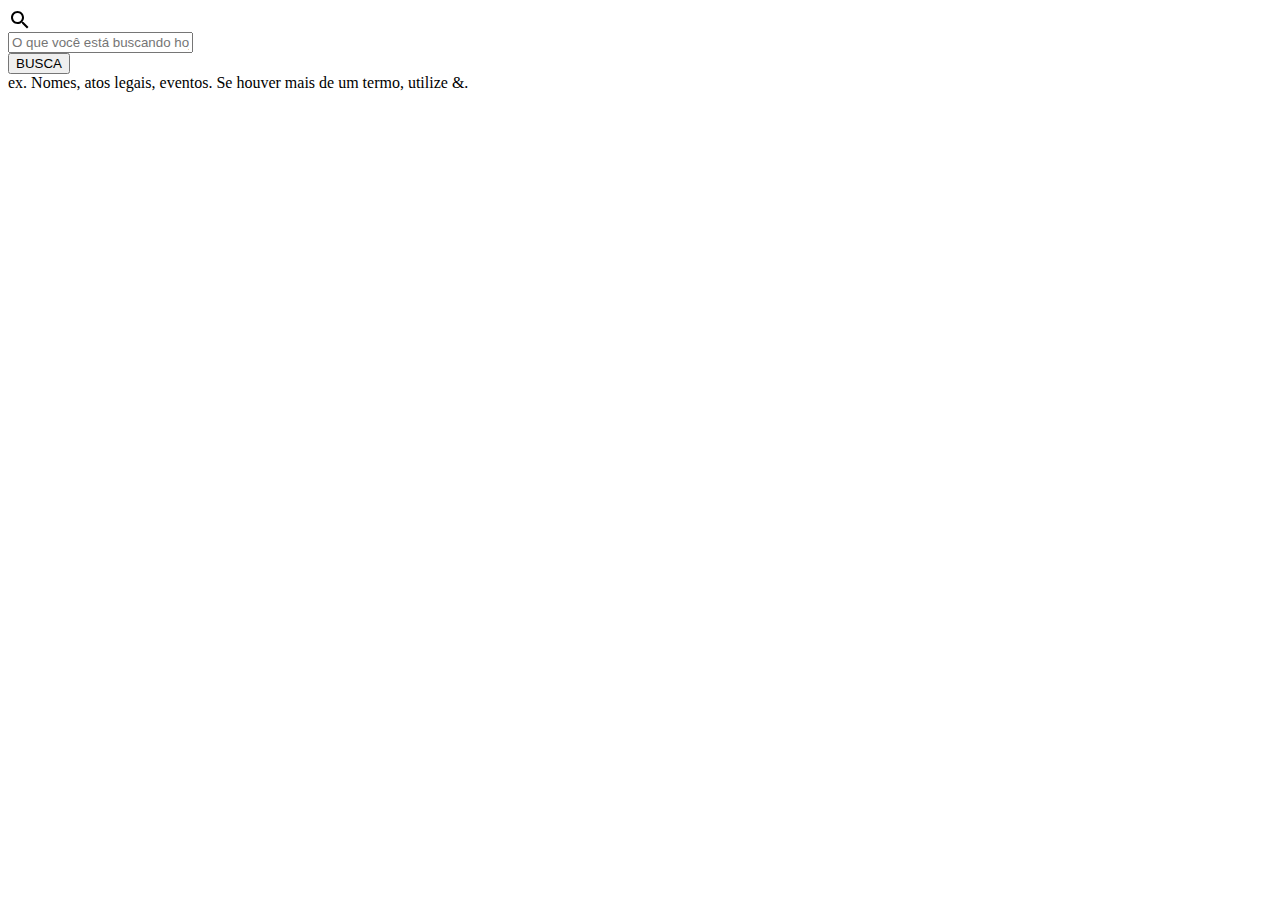
==== web/templates/index.html @ 932e75e9 "Add files via upload" ====
<html>
  <head>
    <meta http-equiv="Content-Type" content="text/html; charset=UTF-8" />
    <meta name="viewport" content="width=device-width, initial-scale=1" />
    <meta http-equiv="X-UA-Compatible" content="IE=edge" />
    <meta name="author" content="colorlib.com">
    <link href="https://fonts.googleapis.com/css?family=Poppins" rel="stylesheet" />
    <link rel="stylesheet" href="{{ url_for('static', filename='css/main.css') }}" />
  </head>
  <body>
    <div class="s130">
      <form action="/search" method="post" role="form">
        <div class="inner-form">
          <div class="input-field first-wrap">
            <div class="svg-wrapper">
              <svg xmlns="http://www.w3.org/2000/svg" width="24" height="24" viewBox="0 0 24 24">
                <path d="M15.5 14h-.79l-.28-.27C15.41 12.59 16 11.11 16 9.5 16 5.91 13.09 3 9.5 3S3 5.91 3 9.5 5.91 16 9.5 16c1.61 0 3.09-.59 4.23-1.57l.27.28v.79l5 4.99L20.49 19l-4.99-5zm-6 0C7.01 14 5 11.99 5 9.5S7.01 5 9.5 5 14 7.01 14 9.5 11.99 14 9.5 14z"></path>
              </svg>
            </div>
            <input id="search_term" name="search_term" type="text" placeholder="O que você está buscando hoje?" />
          </div>
          <div class="input-field second-wrap">
            <button class="btn-search" type="submit">BUSCA</button>
          </div>
        </div>
        <span class="info">ex. Nomes, atos legais, eventos. Se houver mais de um termo, utilize &. </span>
      </form>
    </div>
      <script src="https://code.jquery.com/jquery-3.3.1.slim.min.js"
        integrity="sha384-q8i/X+965DzO0rT7abK41JStQIAqVgRVzpbzo5smXKp4YfRvH+8abtTE1Pi6jizo"
        crossorigin="anonymous"></script>
      <script src="https://cdnjs.cloudflare.com/ajax/libs/popper.js/1.14.7/umd/popper.min.js"
        integrity="sha384-UO2eT0CpHqdSJQ6hJty5KVphtPhzWj9WO1clHTMGa3JDZwrnQq4sF86dIHNDz0W1"
        crossorigin="anonymous"></script>
  </body>
</html>
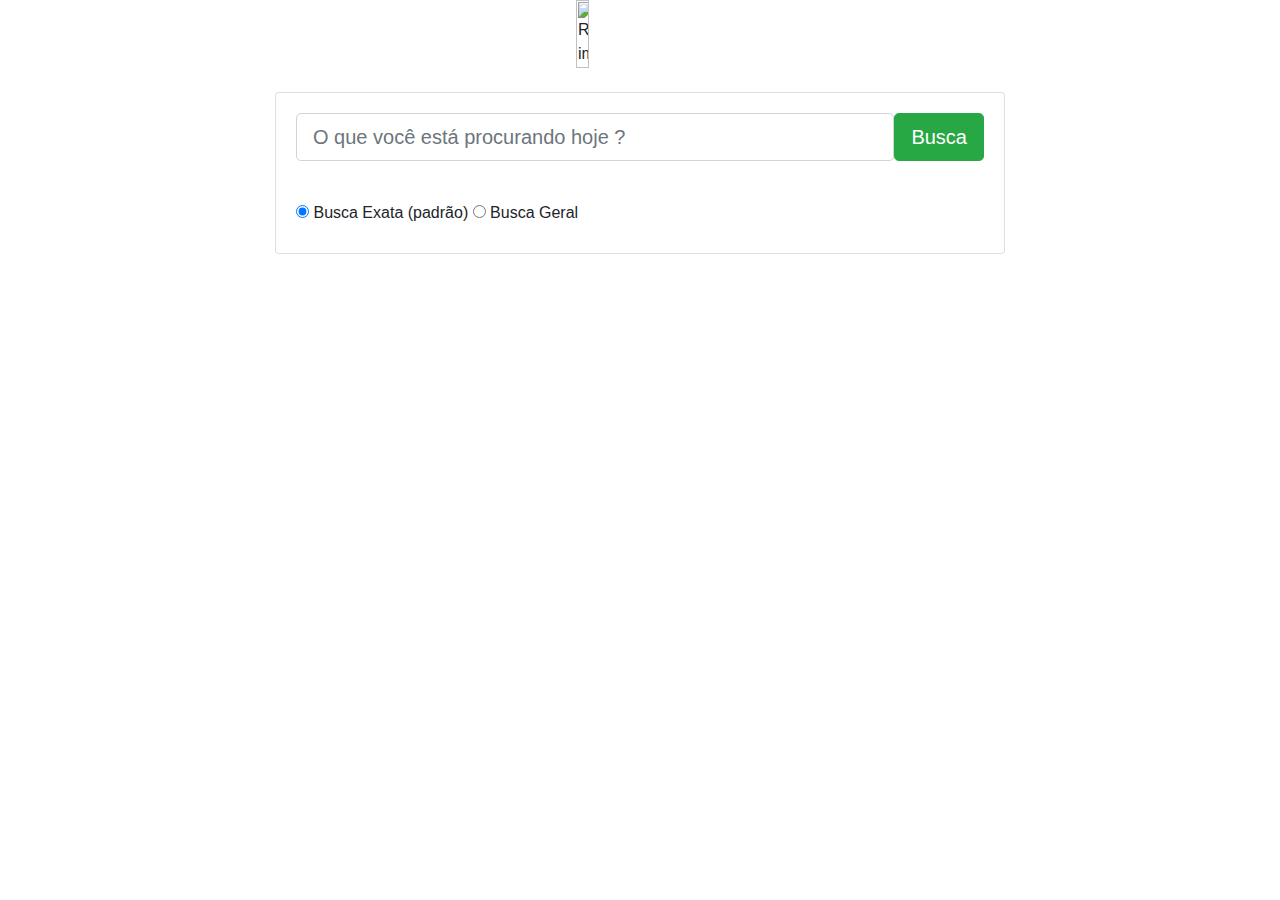
==== commit e2ccc0a8: "Add files via upload" ====
--- a/web/templates/index.html
+++ b/web/templates/index.html
@@ -1,36 +1,64 @@
 <html>
   <head>
-    <meta http-equiv="Content-Type" content="text/html; charset=UTF-8" />
-    <meta name="viewport" content="width=device-width, initial-scale=1" />
-    <meta http-equiv="X-UA-Compatible" content="IE=edge" />
-    <meta name="author" content="colorlib.com">
-    <link href="https://fonts.googleapis.com/css?family=Poppins" rel="stylesheet" />
-    <link rel="stylesheet" href="{{ url_for('static', filename='css/main.css') }}" />
+    <title>IFSearch - Boletim de Serviços</title>
+  <link href="//maxcdn.bootstrapcdn.com/bootstrap/4.1.1/css/bootstrap.min.css" rel="stylesheet" id="bootstrap-css">
+  <script src="//maxcdn.bootstrapcdn.com/bootstrap/4.1.1/js/bootstrap.min.js"></script>
+  <script src="//cdnjs.cloudflare.com/ajax/libs/jquery/3.2.1/jquery.min.js"></script>
+  <!------ Include the above in your HEAD tag ---------->
+  <style>
+    .form-control-borderless {
+      border: none;
+    }
+
+    .form-control-borderless:hover, .form-control-borderless:active, .form-control-borderless:focus {
+      border: none;
+      outline: none;
+      box-shadow: none;
+    }
+    .img-fluid {
+      max-width: 10%;
+      height: 10%;
+    }
+  </style>
   </head>
-  <body>
-    <div class="s130">
-      <form action="/search" method="post" role="form">
-        <div class="inner-form">
-          <div class="input-field first-wrap">
-            <div class="svg-wrapper">
-              <svg xmlns="http://www.w3.org/2000/svg" width="24" height="24" viewBox="0 0 24 24">
-                <path d="M15.5 14h-.79l-.28-.27C15.41 12.59 16 11.11 16 9.5 16 5.91 13.09 3 9.5 3S3 5.91 3 9.5 5.91 16 9.5 16c1.61 0 3.09-.59 4.23-1.57l.27.28v.79l5 4.99L20.49 19l-4.99-5zm-6 0C7.01 14 5 11.99 5 9.5S7.01 5 9.5 5 14 7.01 14 9.5 11.99 14 9.5 14z"></path>
-              </svg>
+
+  <link rel="stylesheet" href="https://use.fontawesome.com/releases/v5.1.0/css/all.css" integrity="sha384-lKuwvrZot6UHsBSfcMvOkWwlCMgc0TaWr+30HWe3a4ltaBwTZhyTEggF5tJv8tbt" crossorigin="anonymous">
+  <div class="d-flex justify-content-center">
+      <img src="/static/images/ifsearch.png" class="img-fluid" alt="Responsive image">
+  </div>
+  <div class="container">
+    <br/>
+	<div class="row justify-content-center">
+            <div class="col-12 col-md-10 col-lg-8">
+                <form class="card card-sm" action="/search" method="post" role="form">
+                    <div class="card-body row no-gutters align-items-center">
+                        <div class="col-auto">
+                            <i class="fas fa-search h4 text-body"></i>
+                        </div>
+                        <!--end of col-->
+                        <div class="col">
+                            <input id="search_term" name="search_term" class="form-control form-control-lg" type="search" placeholder="O que você está procurando hoje ?">
+                        </div>
+                        <!--end of col-->
+                        <div class="col-auto">
+                            <button class="btn btn-lg btn-success" type="submit">Busca</button>
+                        </div>
+                        <!--end of col-->
+                    </div>
+                    <div class="card-body row no-gutters align-items-center">
+                    <div class="radio">
+                      <input class="radio" type="radio" name="radio" id="radio1" value="radio1" checked>
+                      <label class="form-check-label" for="radio1">Busca Exata (padrão)</label>
+                      <tab1>
+                        <input class="radio" type="radio" name="radio" id="radio2" value="radio2">
+                        <label class="radio" for="radio2">Busca Geral</label>
+                      </tab1>
+                    </div>
+                    </div>
+                </form>
             </div>
-            <input id="search_term" name="search_term" type="text" placeholder="O que você está buscando hoje?" />
-          </div>
-          <div class="input-field second-wrap">
-            <button class="btn-search" type="submit">BUSCA</button>
-          </div>
+            <!--end of col-->
         </div>
-        <span class="info">ex. Nomes, atos legais, eventos. Se houver mais de um termo, utilize &. </span>
-      </form>
-    </div>
-      <script src="https://code.jquery.com/jquery-3.3.1.slim.min.js"
-        integrity="sha384-q8i/X+965DzO0rT7abK41JStQIAqVgRVzpbzo5smXKp4YfRvH+8abtTE1Pi6jizo"
-        crossorigin="anonymous"></script>
-      <script src="https://cdnjs.cloudflare.com/ajax/libs/popper.js/1.14.7/umd/popper.min.js"
-        integrity="sha384-UO2eT0CpHqdSJQ6hJty5KVphtPhzWj9WO1clHTMGa3JDZwrnQq4sF86dIHNDz0W1"
-        crossorigin="anonymous"></script>
-  </body>
-</html>+  </div>
+</html>
+
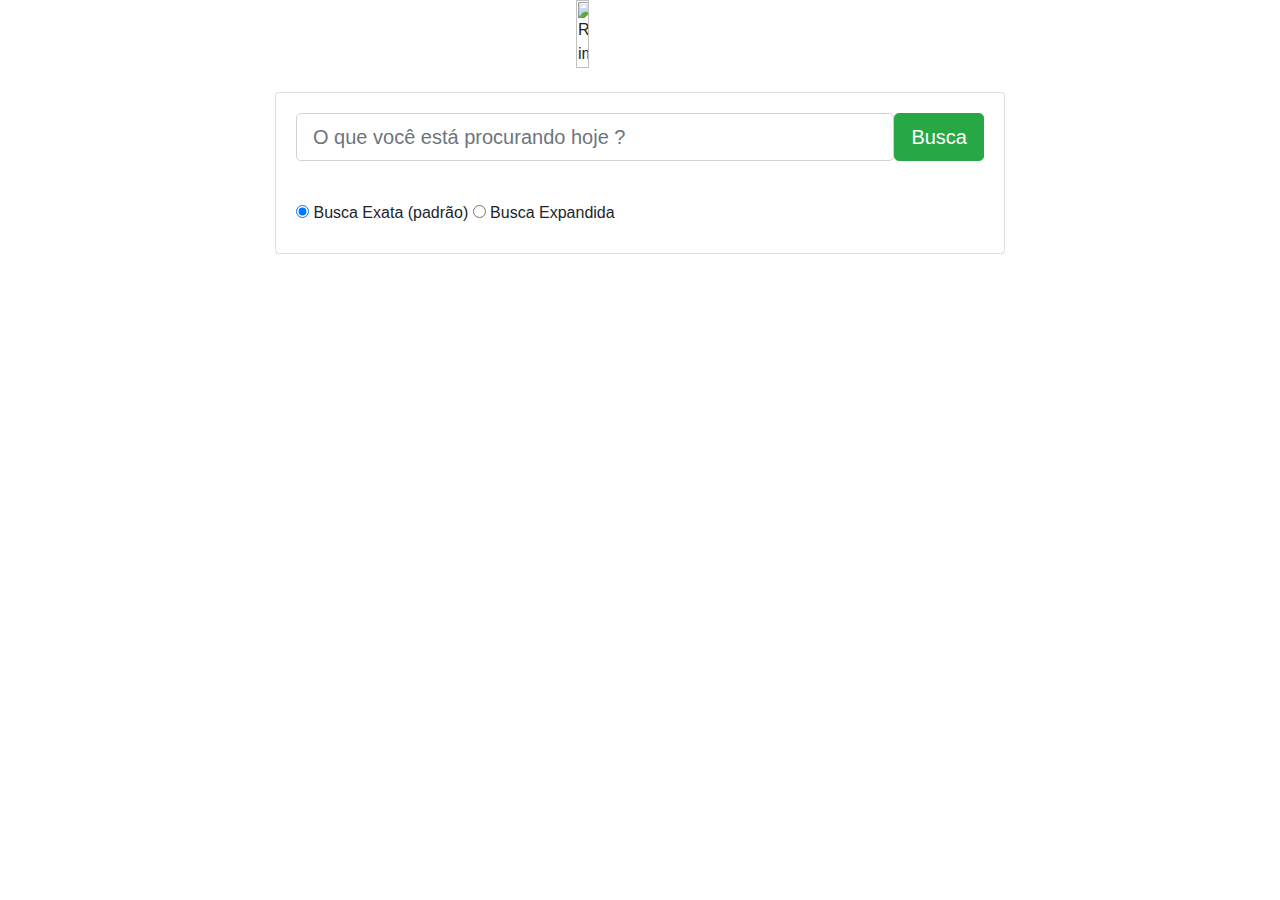
==== commit 921d3bde: "Add files via upload" ====
--- a/web/templates/index.html
+++ b/web/templates/index.html
@@ -51,7 +51,7 @@
                       <label class="form-check-label" for="radio1">Busca Exata (padrão)</label>
                       <tab1>
                         <input class="radio" type="radio" name="radio" id="radio2" value="radio2">
-                        <label class="radio" for="radio2">Busca Geral</label>
+                        <label class="radio" for="radio2">Busca Expandida</label>
                       </tab1>
                     </div>
                     </div>
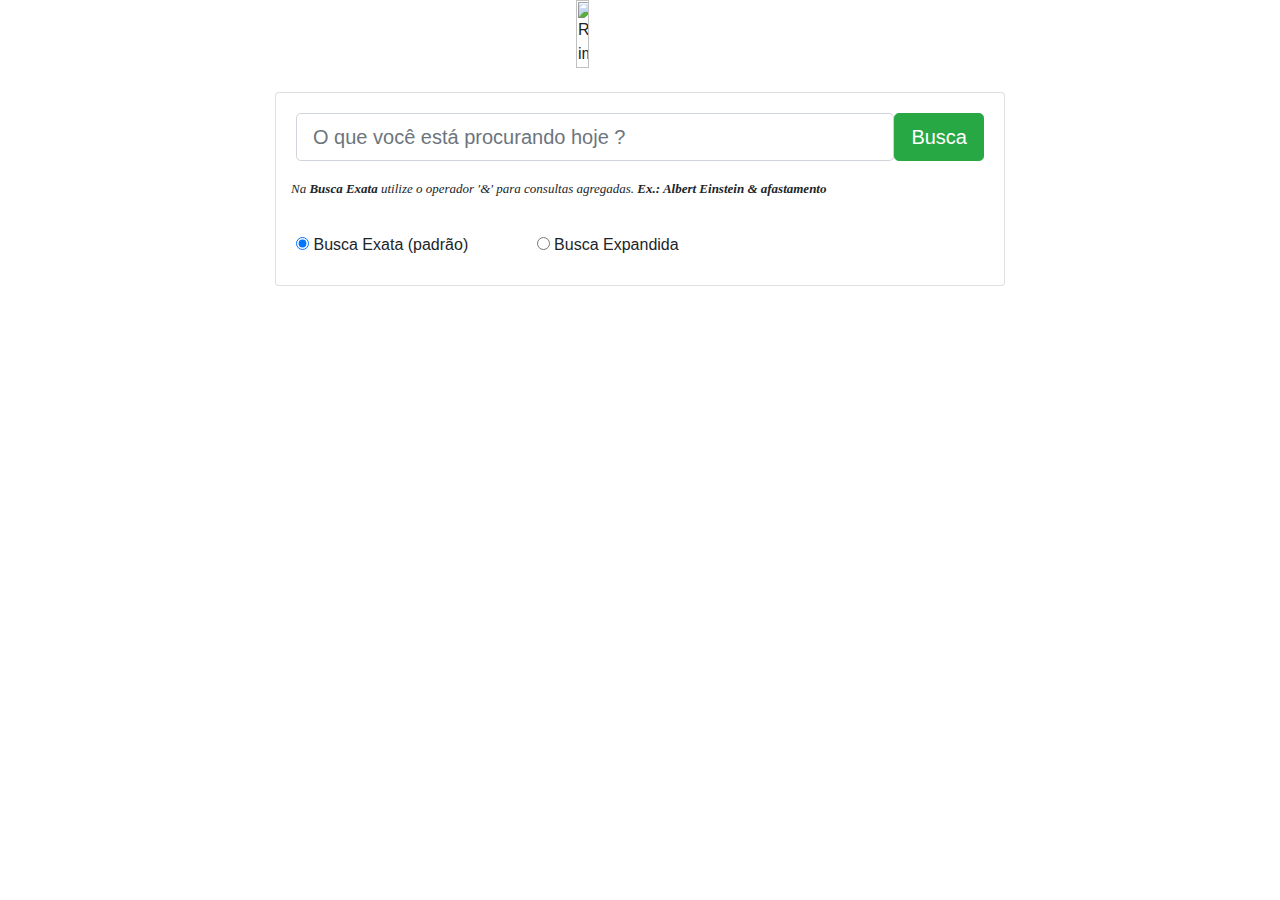
==== commit c0dda22a: "Add files via upload" ====
--- a/web/templates/index.html
+++ b/web/templates/index.html
@@ -6,6 +6,17 @@
   <script src="//cdnjs.cloudflare.com/ajax/libs/jquery/3.2.1/jquery.min.js"></script>
   <!------ Include the above in your HEAD tag ---------->
   <style>
+  
+    tab1 { padding-left: 4em; }
+    tab2 { padding-left: 8em; }
+    tab3 { padding-left: 12em; }
+    tab4 { padding-left: 16em; }
+  
+    p.a {
+      font: italic 13px Times New Roman, Times, serif;
+      font-style: oblique;
+    }
+     
     .form-control-borderless {
       border: none;
     }
@@ -45,6 +56,9 @@
                         </div>
                         <!--end of col-->
                     </div>
+                    <div class="container">
+                        <p class="a">Na <b>Busca Exata</b> utilize o operador '&' para consultas agregadas. <b>Ex.: Albert Einstein & afastamento</b></p>
+                    </div>
                     <div class="card-body row no-gutters align-items-center">
                     <div class="radio">
                       <input class="radio" type="radio" name="radio" id="radio1" value="radio1" checked>
